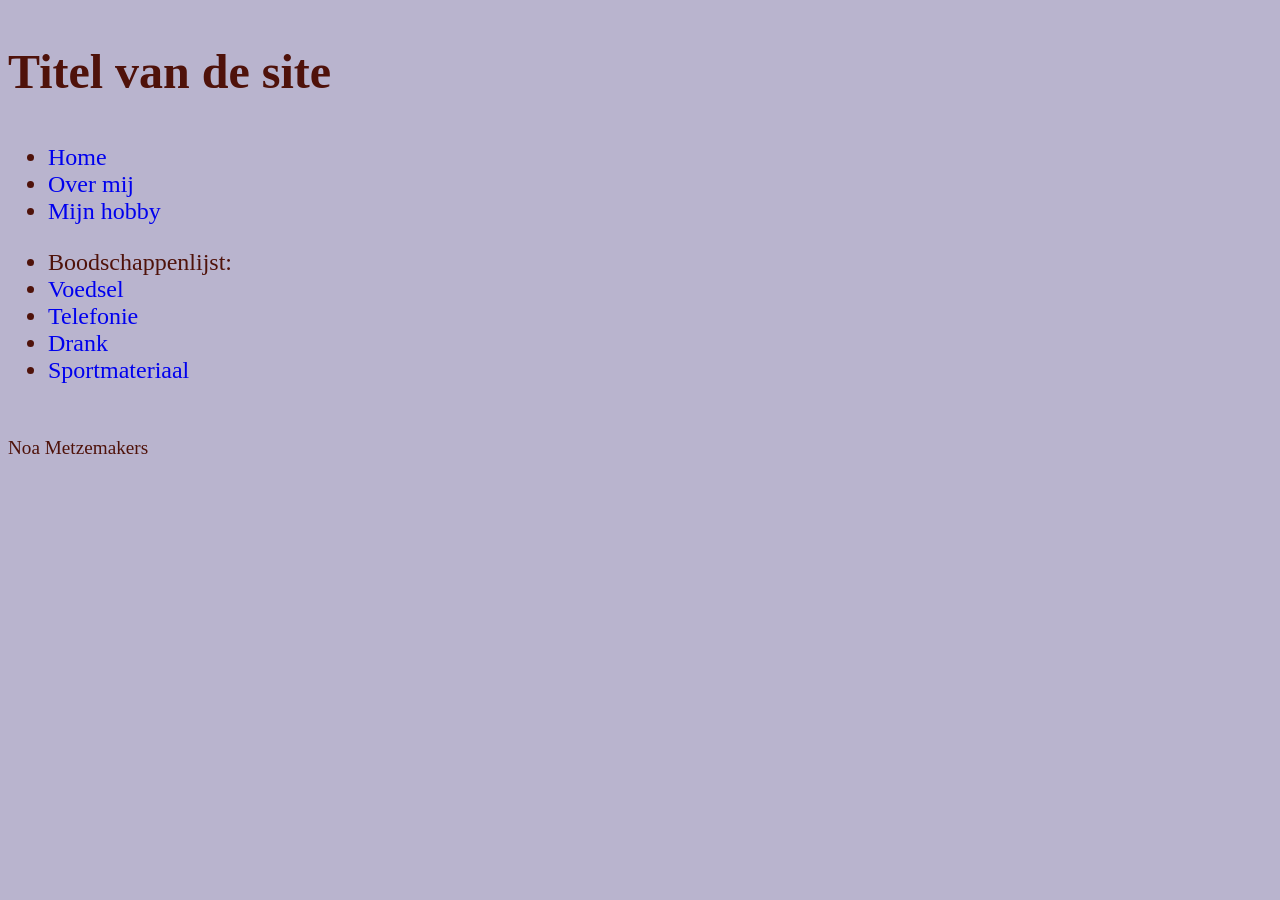
==== site/boodschappen.html @ 8972de55 "site: eerste stylesheet" ====
<!DOCTYPE html>
<html lang="en">
<head>
    <meta charset="UTF-8">
    <meta name="viewport" content="width=device-width, initial-scale=1.0">
    <link rel="stylesheet" href="css/stijl.css">
    <title>Boodschappen</title>
</head>
<body>
    <header>
        <h1>Titel van de site</h1>
            <nav>
                <ul>
                    <li><a href="index.html">Home</a></li>
                    <li><a href="over-mij.html">Over mij</a></li>
                    <li><a href="hobby.html">Mijn hobby</a></li>
                </ul>
            </nav>
    </header>
    <main>
        <nav>
            <ul>
                <li><a>Boodschappenlijst: </a></li>
                <li><a href="https://www.colruyt.be/nl">Voedsel</a></li>
                <li><a href="https://www.apple.com/">Telefonie</a></li>
                <li><a href="https://www.prikentik.be/">Drank</a></li>
                <li><a href="https://www.decathlon.be/nl">Sportmateriaal</a></li>
            </ul>
        </nav>
        
    </main>
    <footer>
        <p>Noa Metzemakers</p>
    </footer>
</body>
</html>
---- site/css/stijl.css ----
:root {
    --kleur-achtergrond: #25166751;
    --kleur-tekst: #4f120a;

    --lettertype: 'Times New Roman', Times, serif;

    --tekstgrootte: 150%;
}

body{
    font-family: var(--lettertype);
    background-color: var(--kleur-achtergrond);
    color: var(--kleur-tekst);
    font-size: var(--tekstgrootte);
}
body a:hover, body a:focus{
    color: var(--kleur-tekst);
}

nav a{
    text-decoration: none;
}

h1,h2,h3 {
    line-height: 5rem;
}

footer {
    line-height: 5rem;
    font-size: 80%;
}
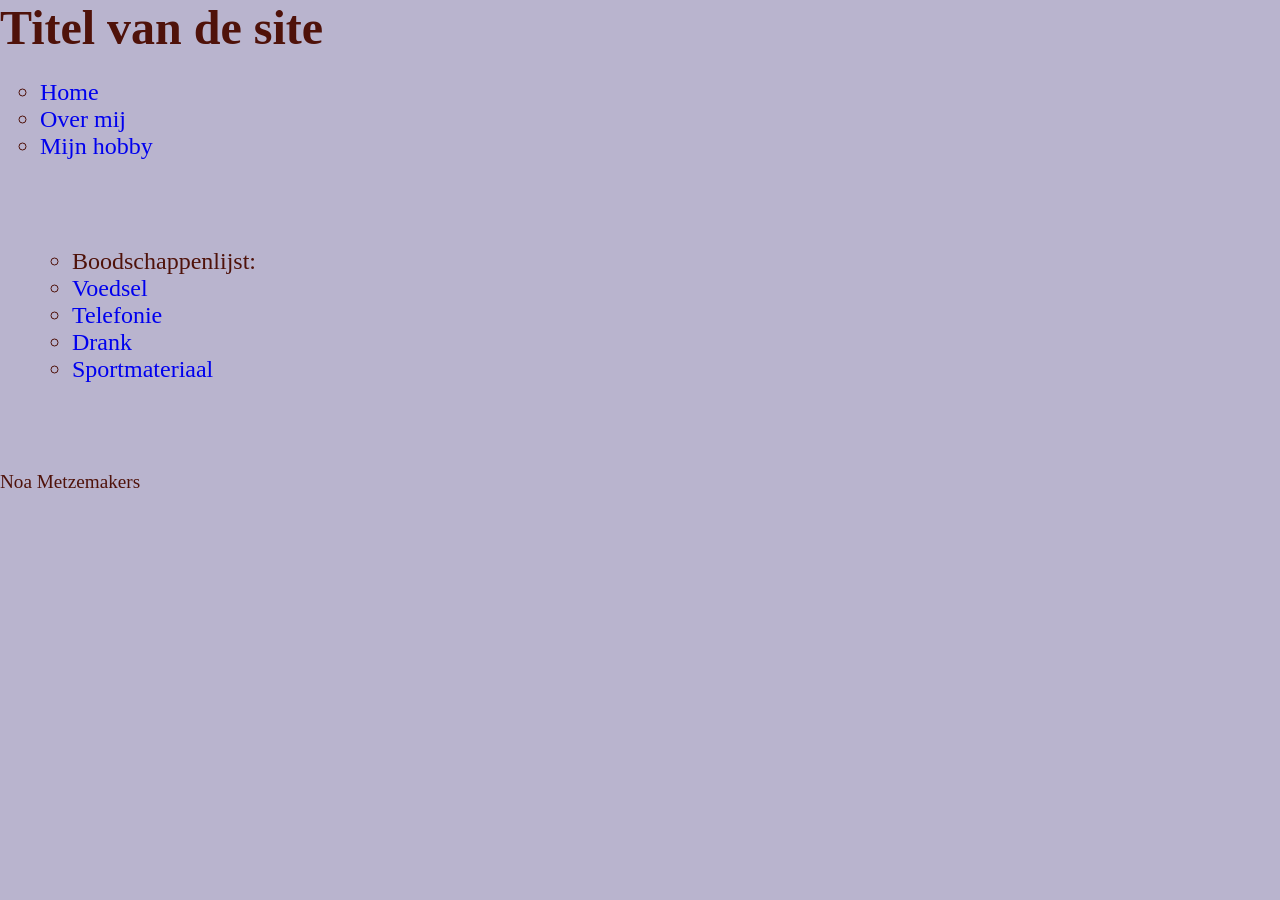
==== commit e9bc01cc: "site: boxmodel" ====
--- a/site/boodschappen.html
+++ b/site/boodschappen.html
@@ -3,6 +3,7 @@
 <head>
     <meta charset="UTF-8">
     <meta name="viewport" content="width=device-width, initial-scale=1.0">
+    <link rel="stylesheet" href="css/reset.css">
     <link rel="stylesheet" href="css/stijl.css">
     <title>Boodschappen</title>
 </head>
--- a/site/css/stijl.css
+++ b/site/css/stijl.css
@@ -3,8 +3,10 @@
     --kleur-tekst: #4f120a;
 
     --lettertype: 'Times New Roman', Times, serif;
+    --tekstgrootte: 150%;
 
-    --tekstgrootte: 150%;
+    --ruimteklein: 0.5rem;
+    --ruimtegroot: 2rem;
 }
 
 body{
@@ -13,6 +15,15 @@
     color: var(--kleur-tekst);
     font-size: var(--tekstgrootte);
 }
+
+header{
+    margin-bottom: var(--ruimtegroot);
+}
+
+nav ul{
+    list-style: circle;
+}
+
 body a:hover, body a:focus{
     color: var(--kleur-tekst);
 }
@@ -21,11 +32,27 @@
     text-decoration: none;
 }
 
+main{
+    max-width: 800px;
+    padding: var(--ruimtegroot);
+    margin-bottom: var(--ruimtegroot);
+}
+
+img{
+    margin-bottom: var(--ruimtegroot);
+    width: 15vw;
+    height: 20vh;
+}
+
 h1,h2,h3 {
-    line-height: 5rem;
+    margin-bottom: var(--ruimteklein);
+}
+
+p {
+    margin-bottom: var(--ruimtegroot);
 }
 
 footer {
-    line-height: 5rem;
+    margin-bottom: var(--ruimtegroot);
     font-size: 80%;
 }
